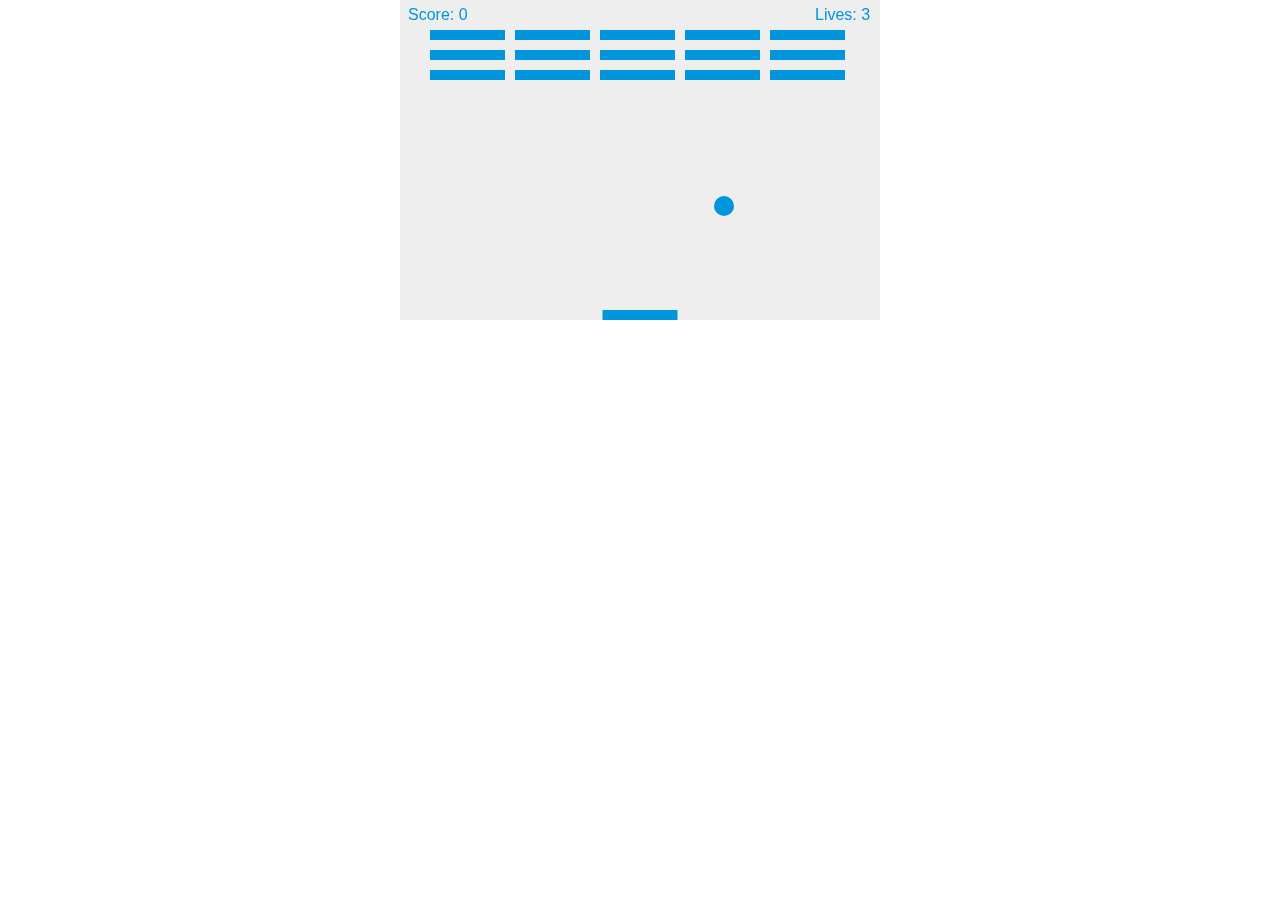
==== index.html @ 7f7fcc58 "brickheight aangepast" ====
<!DOCTYPE html>
<html>
<head>
    <meta charset="utf-8" />
    <title>Gamedev Canvas Workshop - lesson 10: finishing up</title>
    <style>* { padding: 0; margin: 0; } canvas { background: #eee; display: block; margin: 0 auto; }</style>
</head>
<body>

<canvas id="myCanvas" width="480" height="320"></canvas>

<script>
    var canvas = document.getElementById("myCanvas");
    var ctx = canvas.getContext("2d");
    var ballRadius = 10;
    var x = canvas.width/2;
    var y = canvas.height-30;
    var dx = 2;
    var dy = -2;
    var paddleHeight = 10;
    var paddleWidth = 75;
    var paddleX = (canvas.width-paddleWidth)/2;
    var rightPressed = false;
    var leftPressed = false;
    var brickRowCount = 5;
    var brickColumnCount = 3;
    var brickWidth = 75;
    var brickHeight = 10;
    var brickPadding = 10;
    var brickOffsetTop = 30;
    var brickOffsetLeft = 30;
    var score = 0;
    var lives = 3;

    var bricks = [];
    for(c=0; c<brickColumnCount; c++) {
        bricks[c] = [];
        for(r=0; r<brickRowCount; r++) {
            bricks[c][r] = { x: 0, y: 0, status: 1 };
        }
    }

    document.addEventListener("keydown", keyDownHandler, false);
    document.addEventListener("keyup", keyUpHandler, false);
    document.addEventListener("mousemove", mouseMoveHandler, false);

    function keyDownHandler(e) {
        if(e.keyCode == 39) {
            rightPressed = true;
        }
        else if(e.keyCode == 37) {
            leftPressed = true;
        }
    }
    function keyUpHandler(e) {
        if(e.keyCode == 39) {
            rightPressed = false;
        }
        else if(e.keyCode == 37) {
            leftPressed = false;
        }
    }
    function mouseMoveHandler(e) {
        var relativeX = e.clientX - canvas.offsetLeft;
        if(relativeX > 0 && relativeX < canvas.width) {
            paddleX = relativeX - paddleWidth/2;
        }
    }
    function collisionDetection() {
        for(c=0; c<brickColumnCount; c++) {
            for(r=0; r<brickRowCount; r++) {
                var b = bricks[c][r];
                if(b.status == 1) {
                    if(x > b.x && x < b.x+brickWidth && y > b.y && y < b.y+brickHeight) {
                        dy = -dy;
                        b.status = 0;
                        score++;
                        if(score == brickRowCount*brickColumnCount) {
                            alert("YOU WIN, CONGRATS!");
                            document.location.reload();
                        }
                    }
                }
            }
        }
    }

    function drawBall() {
        ctx.beginPath();
        ctx.arc(x, y, ballRadius, 0, Math.PI*2);
        ctx.fillStyle = "#0095DD";
        ctx.fill();
        ctx.closePath();
    }
    function drawPaddle() {
        ctx.beginPath();
        ctx.rect(paddleX, canvas.height-paddleHeight, paddleWidth, paddleHeight);
        ctx.fillStyle = "#0095DD";
        ctx.fill();
        ctx.closePath();
    }
    function drawBricks() {
        for(c=0; c<brickColumnCount; c++) {
            for(r=0; r<brickRowCount; r++) {
                if(bricks[c][r].status == 1) {
                    var brickX = (r*(brickWidth+brickPadding))+brickOffsetLeft;
                    var brickY = (c*(brickHeight+brickPadding))+brickOffsetTop;
                    bricks[c][r].x = brickX;
                    bricks[c][r].y = brickY;
                    ctx.beginPath();
                    ctx.rect(brickX, brickY, brickWidth, brickHeight);
                    ctx.fillStyle = "#0095DD";
                    ctx.fill();
                    ctx.closePath();
                }
            }
        }
    }
    function drawScore() {
        ctx.font = "16px Arial";
        ctx.fillStyle = "#0095DD";
        ctx.fillText("Score: "+score, 8, 20);
    }
    function drawLives() {
        ctx.font = "16px Arial";
        ctx.fillStyle = "#0095DD";
        ctx.fillText("Lives: "+lives, canvas.width-65, 20);
    }

    function draw() {
        ctx.clearRect(0, 0, canvas.width, canvas.height);
        drawBricks();
        drawBall();
        drawPaddle();
        drawScore();
        drawLives();
        collisionDetection();

        if(x + dx > canvas.width-ballRadius || x + dx < ballRadius) {
            dx = -dx;
        }
        if(y + dy < ballRadius) {
            dy = -dy;
        }
        else if(y + dy > canvas.height-ballRadius) {
            if(x > paddleX && x < paddleX + paddleWidth) {
                dy = -dy;
            }
            else {
                lives--;
                if(!lives) {
                    alert("GAME OVER");
                    document.location.reload();
                }
                else {
                    x = canvas.width/2;
                    y = canvas.height-30;
                    dx = 3;
                    dy = -3;
                    paddleX = (canvas.width-paddleWidth)/2;
                }
            }
        }

        if(rightPressed && paddleX < canvas.width-paddleWidth) {
            paddleX += 7;
        }
        else if(leftPressed && paddleX > 0) {
            paddleX -= 7;
        }

        x += dx;
        y += dy;
        requestAnimationFrame(draw);
    }

    draw();
</script>

</body>
</html>
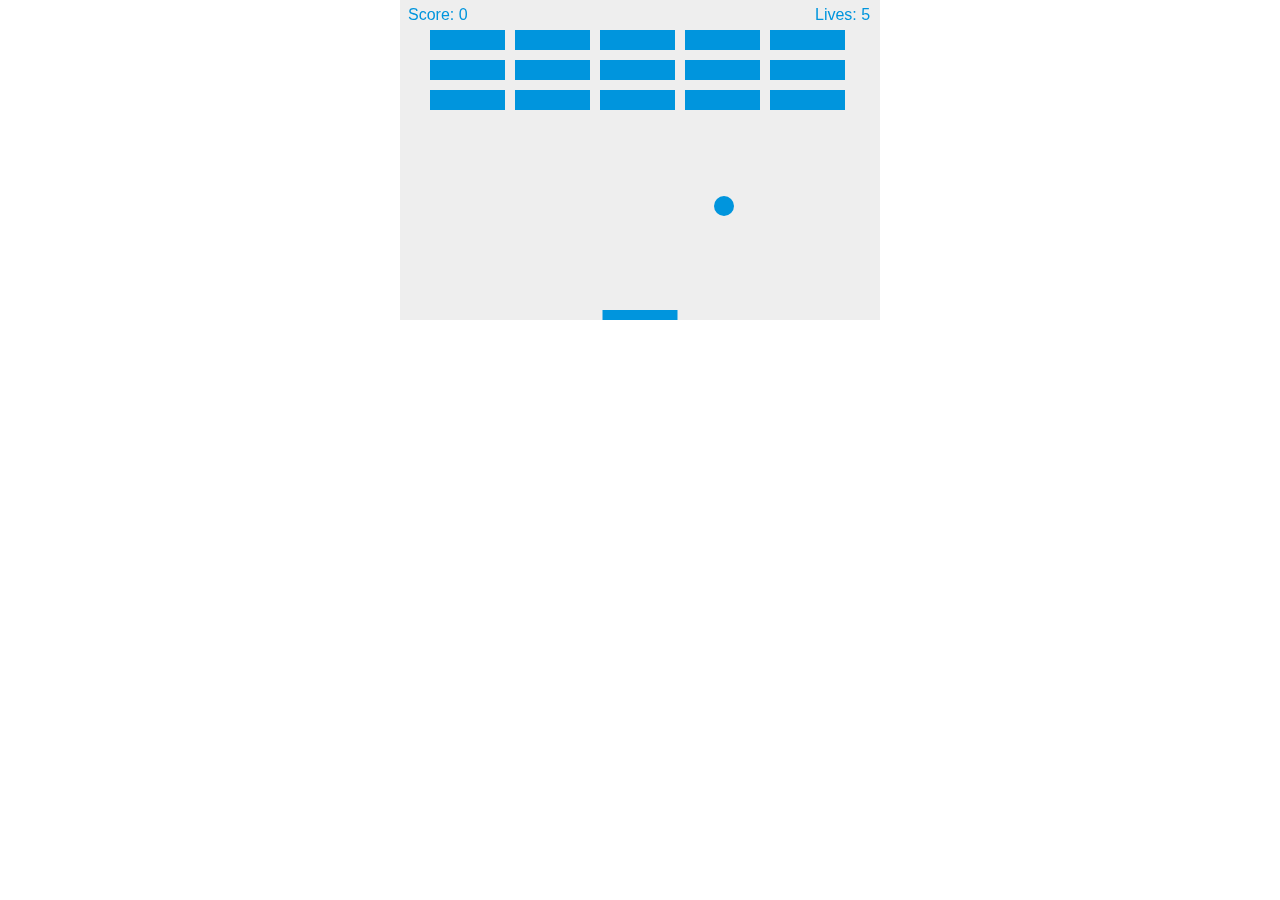
==== commit a130ca7d: "aantal levens aangepast" ====
--- a/index.html
+++ b/index.html
@@ -25,12 +25,12 @@
     var brickRowCount = 5;
     var brickColumnCount = 3;
     var brickWidth = 75;
-    var brickHeight = 10;
+    var brickHeight = 20;
     var brickPadding = 10;
     var brickOffsetTop = 30;
     var brickOffsetLeft = 30;
     var score = 0;
-    var lives = 3;
+    var lives = 5;
 
     var bricks = [];
     for(c=0; c<brickColumnCount; c++) {
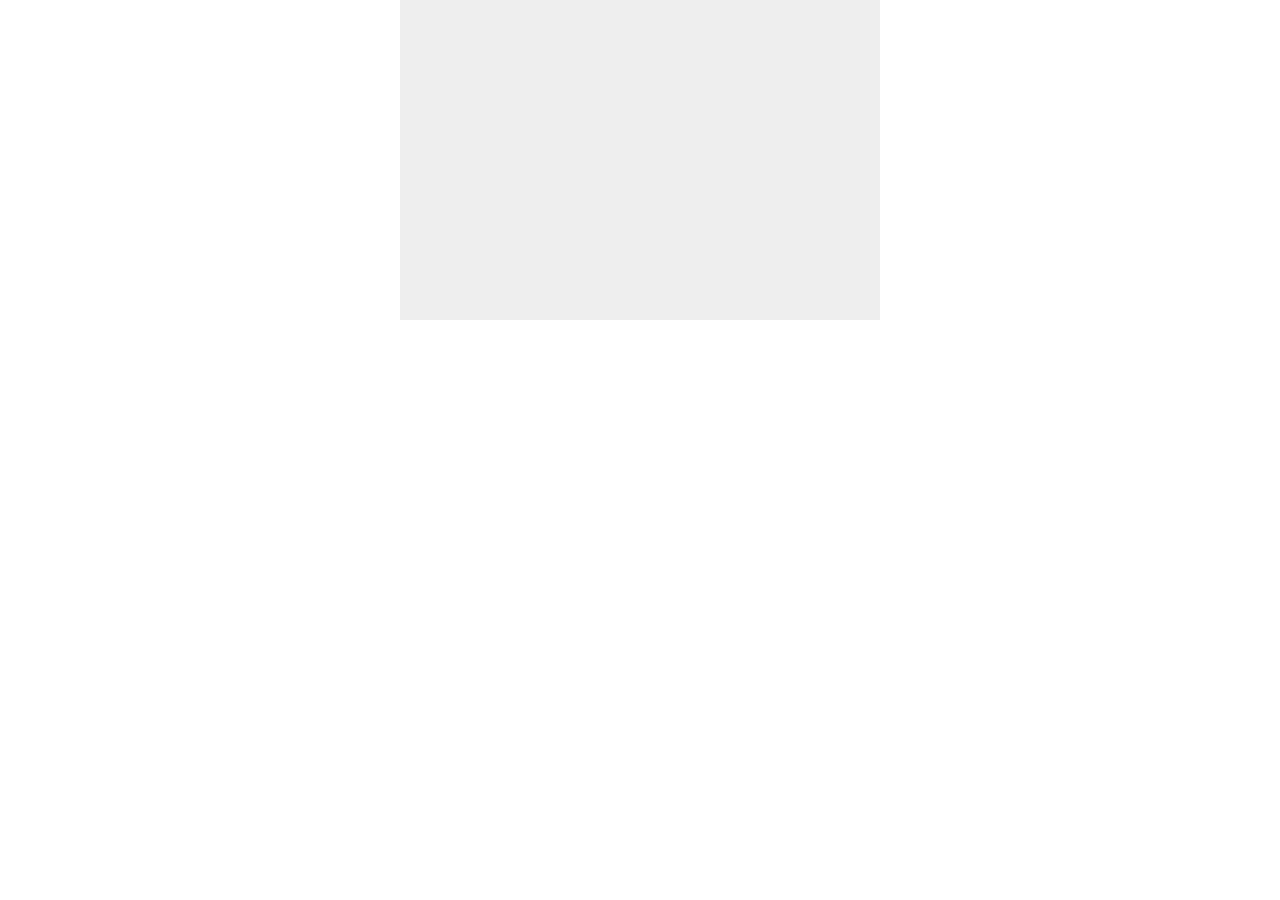
==== commit ff18ed64: "brickcolumn loop aangepast" ====
--- a/index.html
+++ b/index.html
@@ -33,7 +33,7 @@
     var lives = 5;
 
     var bricks = [];
-    for(c=0; c<brickColumnCount; c++) {
+    for(c=0; c<brickColumnCount; c+) {
         bricks[c] = [];
         for(r=0; r<brickRowCount; r++) {
             bricks[c][r] = { x: 0, y: 0, status: 1 };
